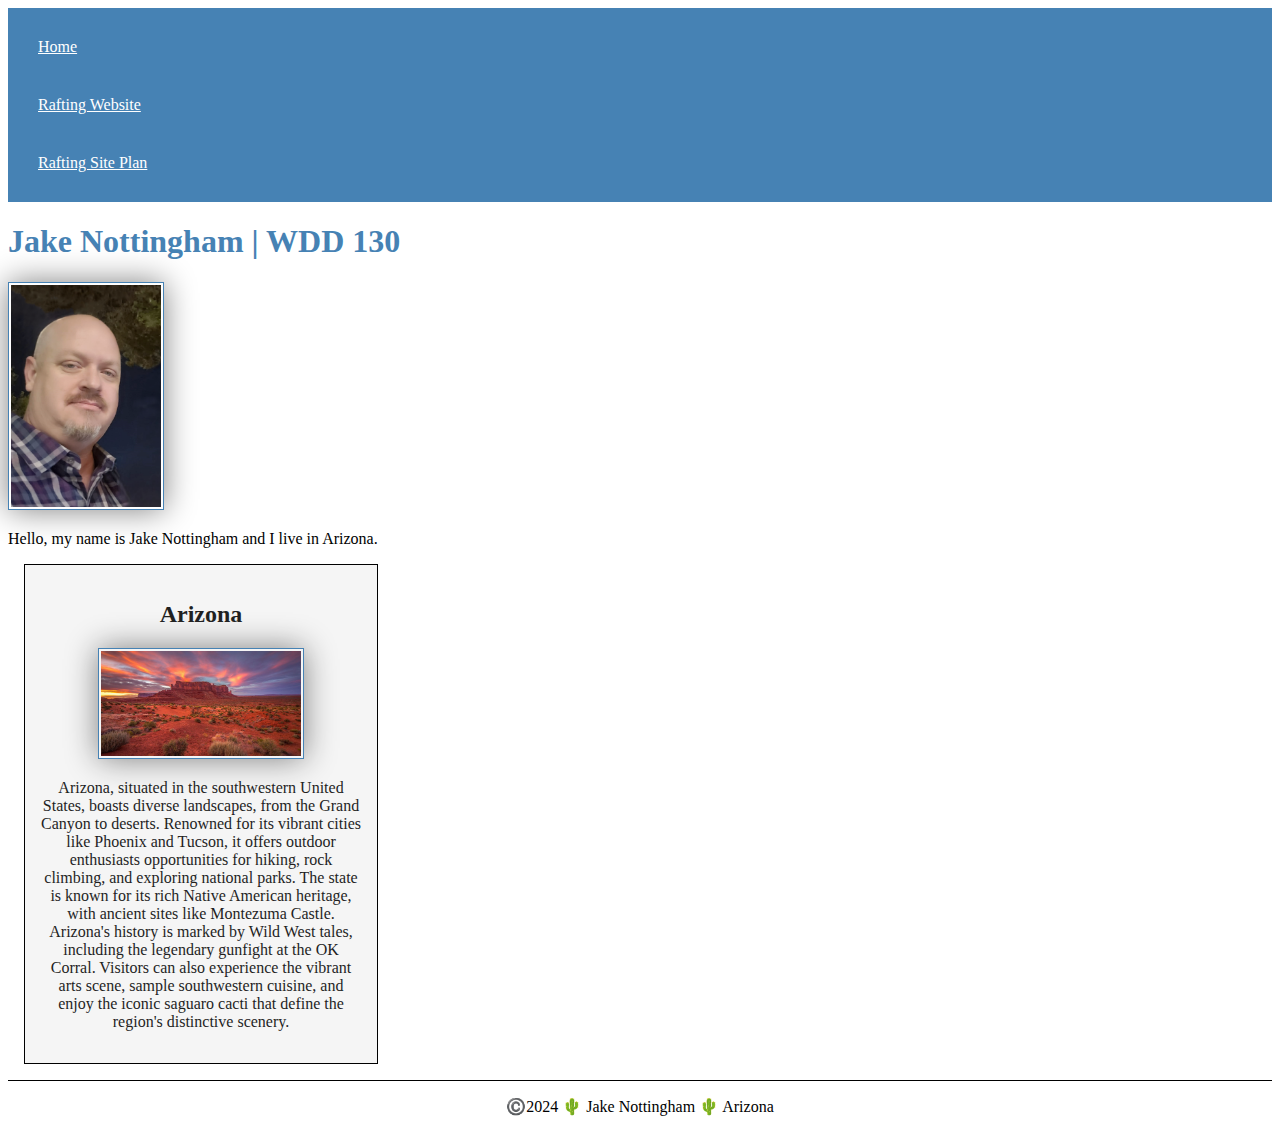
==== index.html @ 10b63672 "Merge branch 'main' of https://github.com/nottposse/wdd130" ====
<!DOCTYPE html>
<html lang="en-US">
    <head>
        <meta charset="utf-8">
        <meta name="viewport" content="width=device-width,initial-scale=1.0">
        <meta name="description" content="Rafting Site,Jake Nottingham,WWD 130">
        <meta name="author" content="Jake Nottingham">
        <title>Jake Nottingham | WDD 130</title>
        <link rel="stylesheet" href="styles/styles.css">
    </head>
    <body>
        <header>
            <nav>
                <a href="#">Home</a>
                <a href="wwr/">Rafting Website</a>
                <a href="wwr/site-plan-rafting.html">Rafting Site Plan</a>
            </nav>
        </header>
        <main>

            <h1>Jake Nottingham | WDD 130</h1>
            <img src="images/profile.png" alt="Hello, my name is Jake Nottingham" width="200">
            <p>Hello, my name is Jake Nottingham and I live in Arizona.</p>
        </main>
        <aside>
            <h2>Arizona</h2>
            <img src="images/Arizona.jpg" alt="Arizona Sunset">
            <p>Arizona, situated in the southwestern United States, boasts diverse landscapes, from the Grand Canyon to deserts. Renowned for its vibrant cities like Phoenix and Tucson, it offers outdoor enthusiasts opportunities for hiking, rock climbing, and exploring national parks. The state is known for its rich Native American heritage, with ancient sites like Montezuma Castle. Arizona's history is marked by Wild West tales, including the legendary gunfight at the OK Corral. Visitors can also experience the vibrant arts scene, sample southwestern cuisine, and enjoy the iconic saguaro cacti that define the region's distinctive scenery.</p>
        </aside>
        <footer>
            <p> ©️2024 🌵 Jake Nottingham 🌵 Arizona</p>
        </footer>
    </body>
</html>
---- styles/styles.css ----
nav {
    background-color: steelblue;
    padding: 10px;
}
nav a {
    color: white;
    display: block;
    padding: 20px;
}
h1 {
    color: steelblue;
}
img {
    width: 150px;
    height: auto;
    border: 1px solid steelblue;
    padding: 2px;
    box-shadow: 0 0 30px gray;
}
p {
    padding: 10px;
}
main {
    max-width: 840px;
}
aside {
    width: 20rem;
    margin: 1rem;
    border: 1px solid black;
    padding: 1rem;
    background-color: whitesmoke;
    color: rgb(31, 31, 31);
    text-align: center;
}
aside img {
    width: 200px;
    height: auto;
}
main img {
    width: 150px;
    height: auto;
}
p {padding: 0;}
footer {
    margin-top: 16px;
    border-top: 1px solid black;
    text-align: center;
}
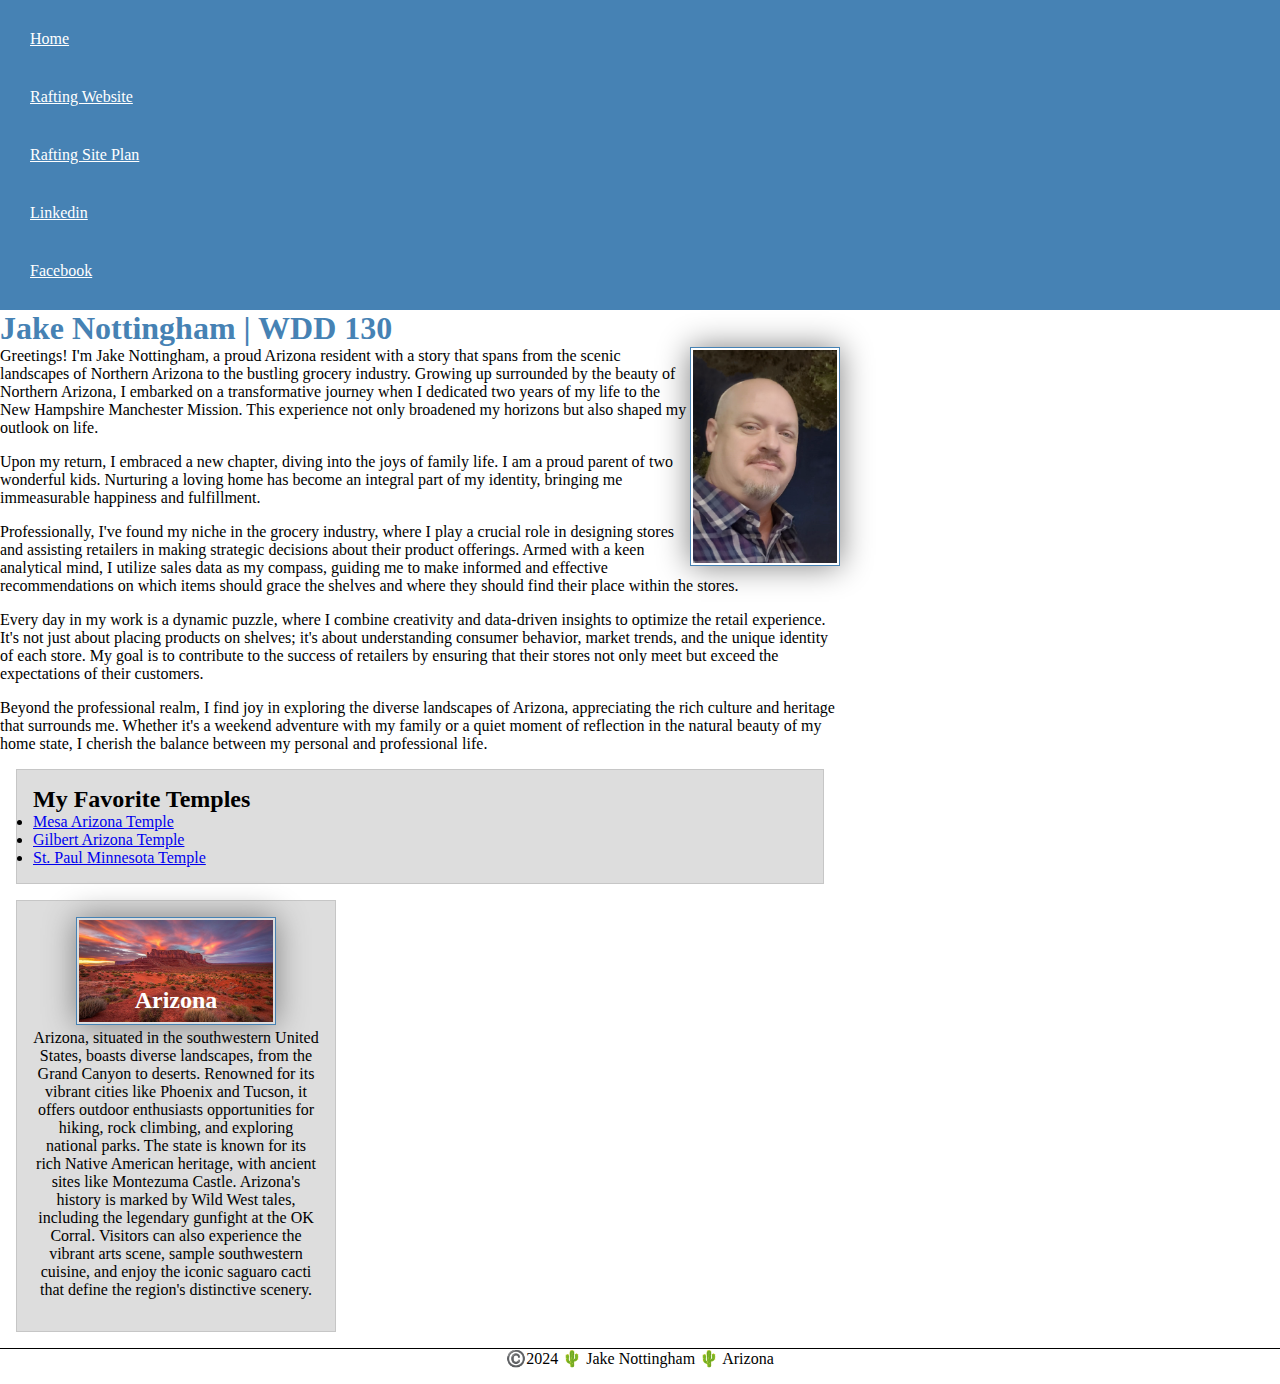
==== commit 0cab1954: "overlay-selectors" ====
--- a/index.html
+++ b/index.html
@@ -14,16 +14,28 @@
                 <a href="#">Home</a>
                 <a href="wwr/">Rafting Website</a>
                 <a href="wwr/site-plan-rafting.html">Rafting Site Plan</a>
+                <a href="https://www.linkedin.com/in/jacob-nottingham/" target="_blank">Linkedin</a>
+                <a href="https://www.facebook.com/Jnottingham01" target="_blank">Facebook</a>
             </nav>
         </header>
         <main>
 
             <h1>Jake Nottingham | WDD 130</h1>
             <img src="images/profile.png" alt="Hello, my name is Jake Nottingham" width="200">
-            <p>Hello, my name is Jake Nottingham and I live in Arizona.</p>
+            <p>Greetings! I'm Jake Nottingham, a proud Arizona resident with a story that spans from the scenic landscapes of Northern Arizona to the bustling grocery industry. Growing up surrounded by the beauty of Northern Arizona, I embarked on a transformative journey when I dedicated two years of my life to the New Hampshire Manchester Mission. This experience not only broadened my horizons but also shaped my outlook on life.</p>
+            <p>Upon my return, I embraced a new chapter, diving into the joys of family life. I am a proud parent of two wonderful kids. Nurturing a loving home has become an integral part of my identity, bringing me immeasurable happiness and fulfillment.</p>
+            <p>Professionally, I've found my niche in the grocery industry, where I play a crucial role in designing stores and assisting retailers in making strategic decisions about their product offerings. Armed with a keen analytical mind, I utilize sales data as my compass, guiding me to make informed and effective recommendations on which items should grace the shelves and where they should find their place within the stores.</p>
+            <p>Every day in my work is a dynamic puzzle, where I combine creativity and data-driven insights to optimize the retail experience. It's not just about placing products on shelves; it's about understanding consumer behavior, market trends, and the unique identity of each store. My goal is to contribute to the success of retailers by ensuring that their stores not only meet but exceed the expectations of their customers.</p>
+            <p>Beyond the professional realm, I find joy in exploring the diverse landscapes of Arizona, appreciating the rich culture and heritage that surrounds me. Whether it's a weekend adventure with my family or a quiet moment of reflection in the natural beauty of my home state, I cherish the balance between my personal and professional life.</p>
+            <ul class="box">
+                <h2>My Favorite Temples</h2>
+                <li><a href="https://www.churchofjesuschrist.org/temples/details/mesa-arizona-temple" target="_blank">Mesa Arizona Temple</a></li>
+                <li><a href="https://www.churchofjesuschrist.org/temples/details/gilbert-arizona-temple" target="_blank">Gilbert Arizona Temple</a></li>
+                <li><a href="https://www.churchofjesuschrist.org/temples/details/st.-paul-minnesota-temple" target="_blank">St. Paul Minnesota Temple</a></li>
+            </ul>
         </main>
-        <aside>
-            <h2>Arizona</h2>
+        <aside class="box">
+            <h2 class="overlay-heading">Arizona</h2>
             <img src="images/Arizona.jpg" alt="Arizona Sunset">
             <p>Arizona, situated in the southwestern United States, boasts diverse landscapes, from the Grand Canyon to deserts. Renowned for its vibrant cities like Phoenix and Tucson, it offers outdoor enthusiasts opportunities for hiking, rock climbing, and exploring national parks. The state is known for its rich Native American heritage, with ancient sites like Montezuma Castle. Arizona's history is marked by Wild West tales, including the legendary gunfight at the OK Corral. Visitors can also experience the vibrant arts scene, sample southwestern cuisine, and enjoy the iconic saguaro cacti that define the region's distinctive scenery.</p>
         </aside>
@@ -31,4 +43,5 @@
             <p> ©️2024 🌵 Jake Nottingham 🌵 Arizona</p>
         </footer>
     </body>
+    <!--Last modified: January 25, 2024-->
 </html>--- a/styles/styles.css
+++ b/styles/styles.css
@@ -1,3 +1,8 @@
+* {
+    margin: 0;
+    padding: 0;
+    box-sizing: border-box;
+}
 nav {
     background-color: steelblue;
     padding: 10px;
@@ -19,12 +24,14 @@
 }
 p {
     padding: 10px;
+    margin-bottom: 1em;
 }
 main {
     max-width: 840px;
 }
 aside {
-    width: 20rem;
+    position: relative;
+    width: 20em;
     margin: 1rem;
     border: 1px solid black;
     padding: 1rem;
@@ -32,11 +39,14 @@
     color: rgb(31, 31, 31);
     text-align: center;
 }
+
 aside img {
     width: 200px;
     height: auto;
 }
+
 main img {
+    float: right;
     width: 150px;
     height: auto;
 }
@@ -45,4 +55,19 @@
     margin-top: 16px;
     border-top: 1px solid black;
     text-align: center;
+}
+/* Class Selectors */
+.box {
+    margin: 1rem;
+    border: 1px solid rgba(0, 0, 0, .1);
+    padding: 1rem;
+    background-color: #ddd;
+    color: #000;
+}
+.overlay-heading {
+    position: absolute;
+    top: 23%;
+    left: 50%;
+    transform: translate(-50%, -50%);
+    color: white;
 }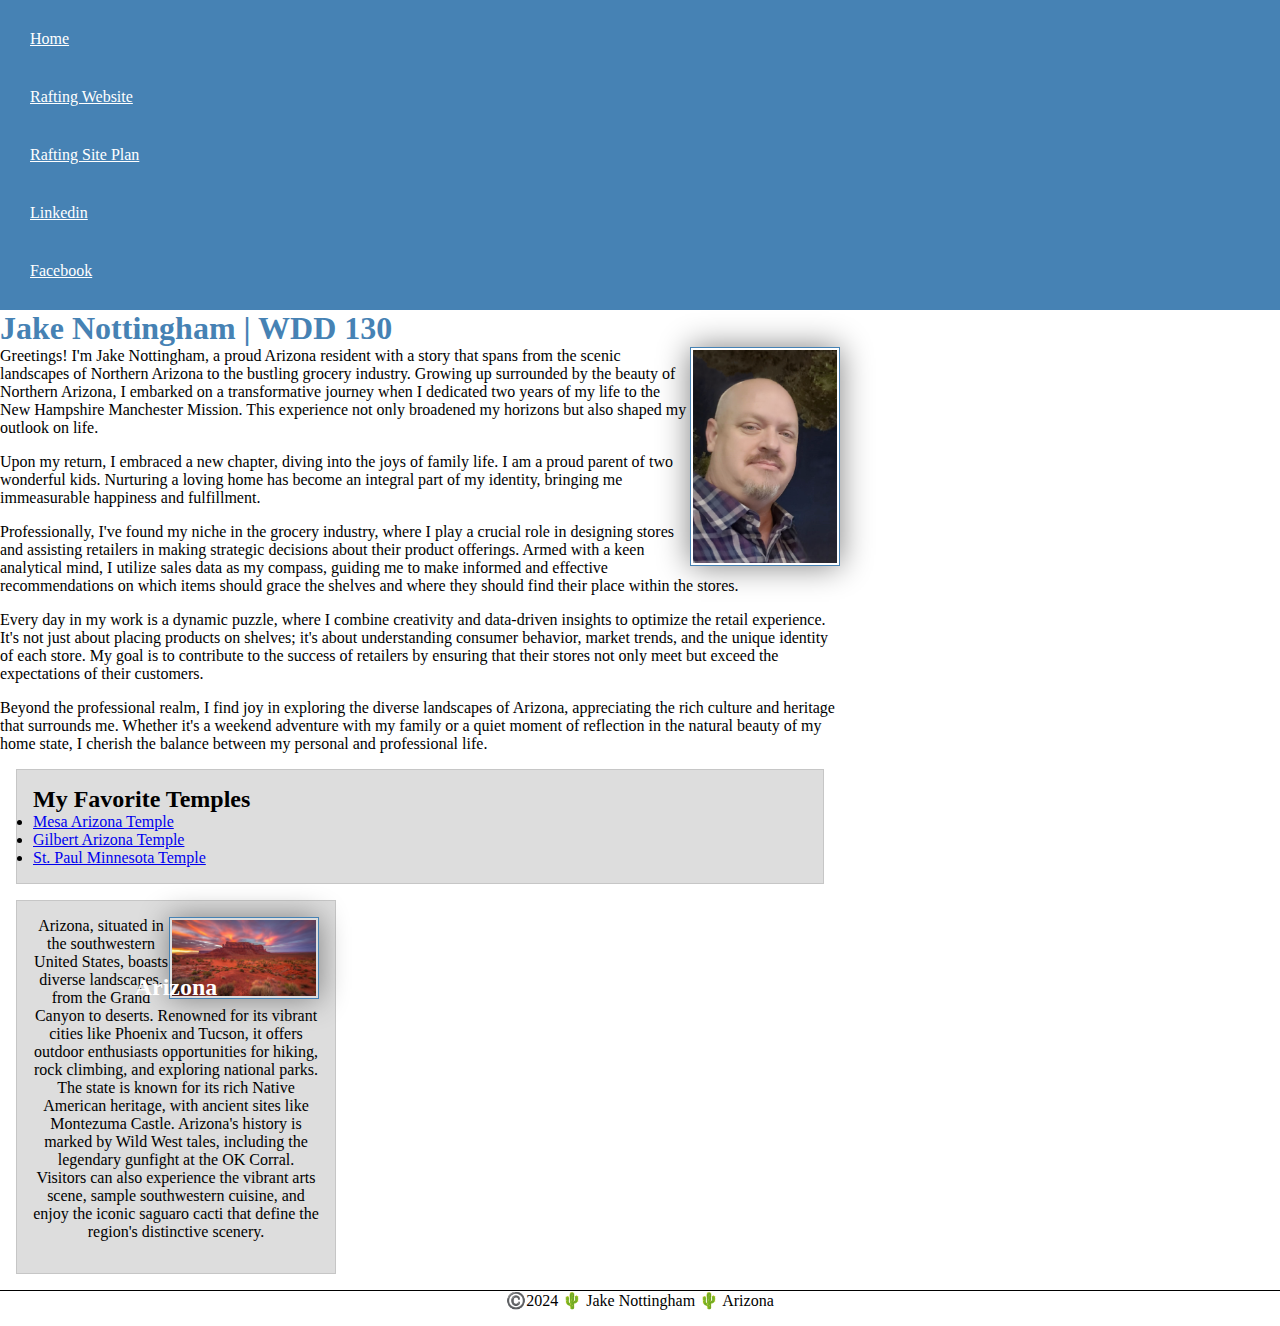
==== commit 9306476e: "a" ====
--- a/index.html
+++ b/index.html
@@ -19,7 +19,6 @@
             </nav>
         </header>
         <main>
-
             <h1>Jake Nottingham | WDD 130</h1>
             <img src="images/profile.png" alt="Hello, my name is Jake Nottingham" width="200">
             <p>Greetings! I'm Jake Nottingham, a proud Arizona resident with a story that spans from the scenic landscapes of Northern Arizona to the bustling grocery industry. Growing up surrounded by the beauty of Northern Arizona, I embarked on a transformative journey when I dedicated two years of my life to the New Hampshire Manchester Mission. This experience not only broadened my horizons but also shaped my outlook on life.</p>
@@ -33,12 +32,12 @@
                 <li><a href="https://www.churchofjesuschrist.org/temples/details/gilbert-arizona-temple" target="_blank">Gilbert Arizona Temple</a></li>
                 <li><a href="https://www.churchofjesuschrist.org/temples/details/st.-paul-minnesota-temple" target="_blank">St. Paul Minnesota Temple</a></li>
             </ul>
+            <aside class="box">
+                <h2 class="overlay-heading">Arizona</h2>
+                <img src="images/Arizona.jpg" alt="Arizona Sunset">
+                <p>Arizona, situated in the southwestern United States, boasts diverse landscapes, from the Grand Canyon to deserts. Renowned for its vibrant cities like Phoenix and Tucson, it offers outdoor enthusiasts opportunities for hiking, rock climbing, and exploring national parks. The state is known for its rich Native American heritage, with ancient sites like Montezuma Castle. Arizona's history is marked by Wild West tales, including the legendary gunfight at the OK Corral. Visitors can also experience the vibrant arts scene, sample southwestern cuisine, and enjoy the iconic saguaro cacti that define the region's distinctive scenery.</p>
+            </aside>
         </main>
-        <aside class="box">
-            <h2 class="overlay-heading">Arizona</h2>
-            <img src="images/Arizona.jpg" alt="Arizona Sunset">
-            <p>Arizona, situated in the southwestern United States, boasts diverse landscapes, from the Grand Canyon to deserts. Renowned for its vibrant cities like Phoenix and Tucson, it offers outdoor enthusiasts opportunities for hiking, rock climbing, and exploring national parks. The state is known for its rich Native American heritage, with ancient sites like Montezuma Castle. Arizona's history is marked by Wild West tales, including the legendary gunfight at the OK Corral. Visitors can also experience the vibrant arts scene, sample southwestern cuisine, and enjoy the iconic saguaro cacti that define the region's distinctive scenery.</p>
-        </aside>
         <footer>
             <p> ©️2024 🌵 Jake Nottingham 🌵 Arizona</p>
         </footer>
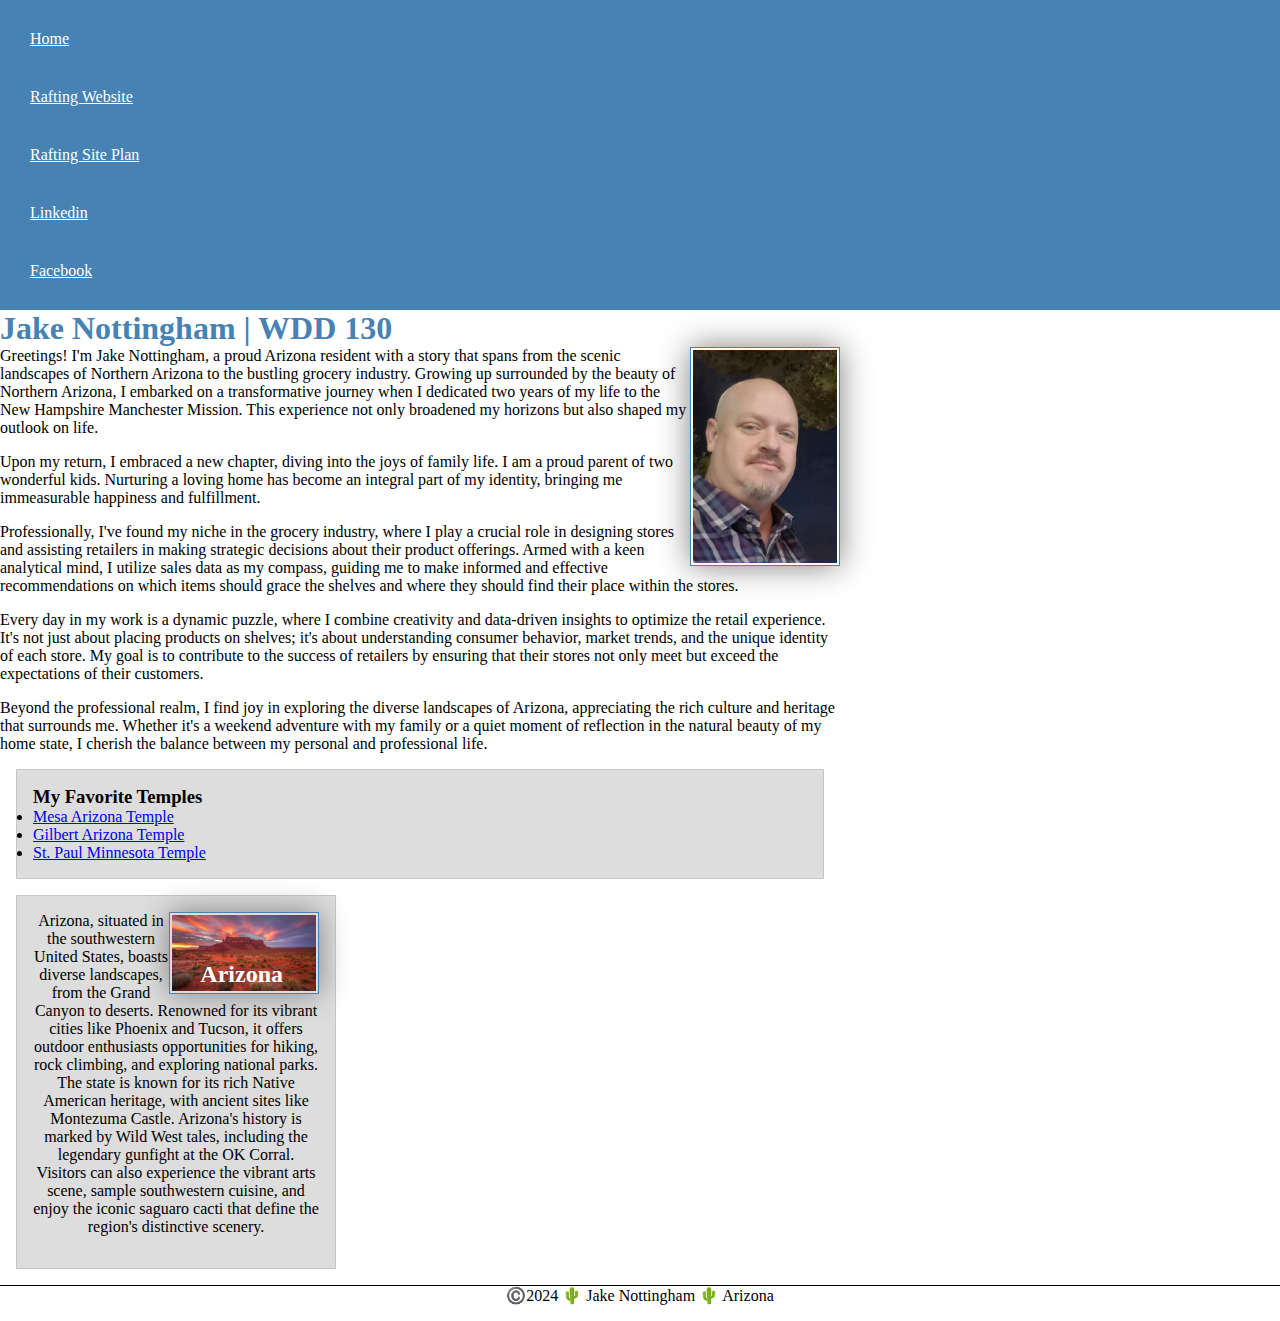
==== commit b5cae0e6: "overlayfix" ====
--- a/index.html
+++ b/index.html
@@ -27,7 +27,7 @@
             <p>Every day in my work is a dynamic puzzle, where I combine creativity and data-driven insights to optimize the retail experience. It's not just about placing products on shelves; it's about understanding consumer behavior, market trends, and the unique identity of each store. My goal is to contribute to the success of retailers by ensuring that their stores not only meet but exceed the expectations of their customers.</p>
             <p>Beyond the professional realm, I find joy in exploring the diverse landscapes of Arizona, appreciating the rich culture and heritage that surrounds me. Whether it's a weekend adventure with my family or a quiet moment of reflection in the natural beauty of my home state, I cherish the balance between my personal and professional life.</p>
             <ul class="box">
-                <h2>My Favorite Temples</h2>
+                <h3>My Favorite Temples</h3>
                 <li><a href="https://www.churchofjesuschrist.org/temples/details/mesa-arizona-temple" target="_blank">Mesa Arizona Temple</a></li>
                 <li><a href="https://www.churchofjesuschrist.org/temples/details/gilbert-arizona-temple" target="_blank">Gilbert Arizona Temple</a></li>
                 <li><a href="https://www.churchofjesuschrist.org/temples/details/st.-paul-minnesota-temple" target="_blank">St. Paul Minnesota Temple</a></li>
--- a/styles/styles.css
+++ b/styles/styles.css
@@ -39,7 +39,10 @@
     color: rgb(31, 31, 31);
     text-align: center;
 }
+aside h2 {
+    position: absolute;
 
+}
 aside img {
     width: 200px;
     height: auto;
@@ -66,8 +69,7 @@
 }
 .overlay-heading {
     position: absolute;
-    top: 23%;
-    left: 50%;
-    transform: translate(-50%, -50%);
+    top: 65px;
+    right: 52px;
     color: white;
 }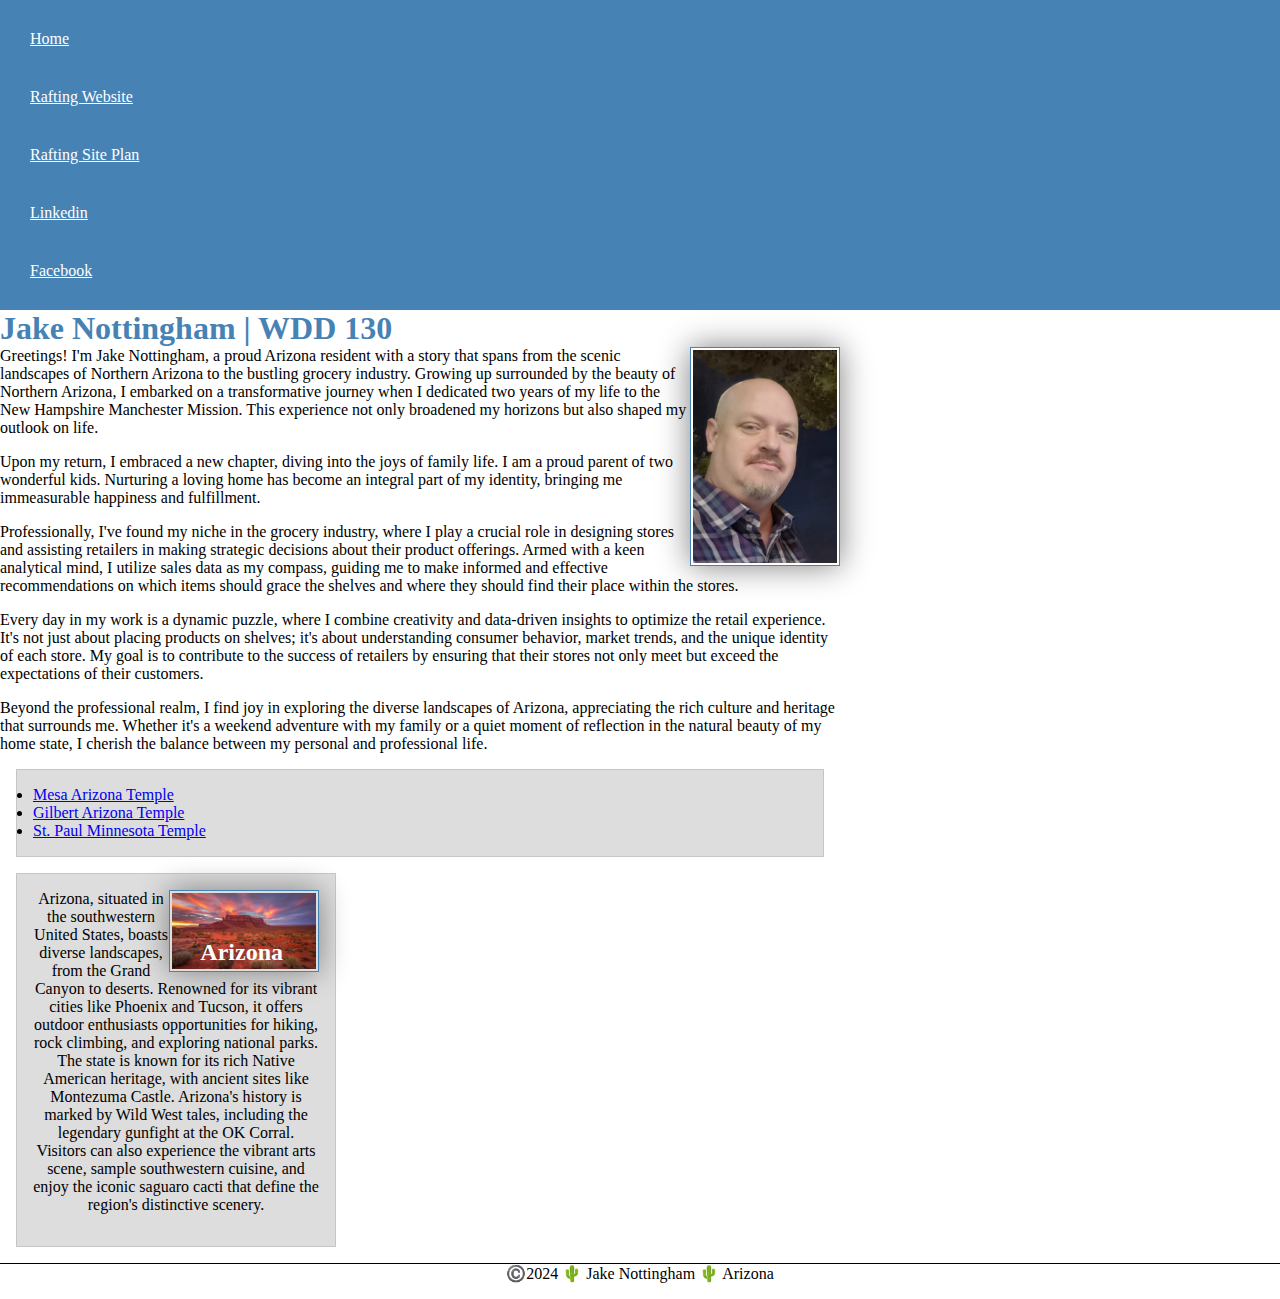
==== commit a17e5d1e: "h" ====
--- a/index.html
+++ b/index.html
@@ -27,7 +27,6 @@
             <p>Every day in my work is a dynamic puzzle, where I combine creativity and data-driven insights to optimize the retail experience. It's not just about placing products on shelves; it's about understanding consumer behavior, market trends, and the unique identity of each store. My goal is to contribute to the success of retailers by ensuring that their stores not only meet but exceed the expectations of their customers.</p>
             <p>Beyond the professional realm, I find joy in exploring the diverse landscapes of Arizona, appreciating the rich culture and heritage that surrounds me. Whether it's a weekend adventure with my family or a quiet moment of reflection in the natural beauty of my home state, I cherish the balance between my personal and professional life.</p>
             <ul class="box">
-                <h3>My Favorite Temples</h3>
                 <li><a href="https://www.churchofjesuschrist.org/temples/details/mesa-arizona-temple" target="_blank">Mesa Arizona Temple</a></li>
                 <li><a href="https://www.churchofjesuschrist.org/temples/details/gilbert-arizona-temple" target="_blank">Gilbert Arizona Temple</a></li>
                 <li><a href="https://www.churchofjesuschrist.org/temples/details/st.-paul-minnesota-temple" target="_blank">St. Paul Minnesota Temple</a></li>
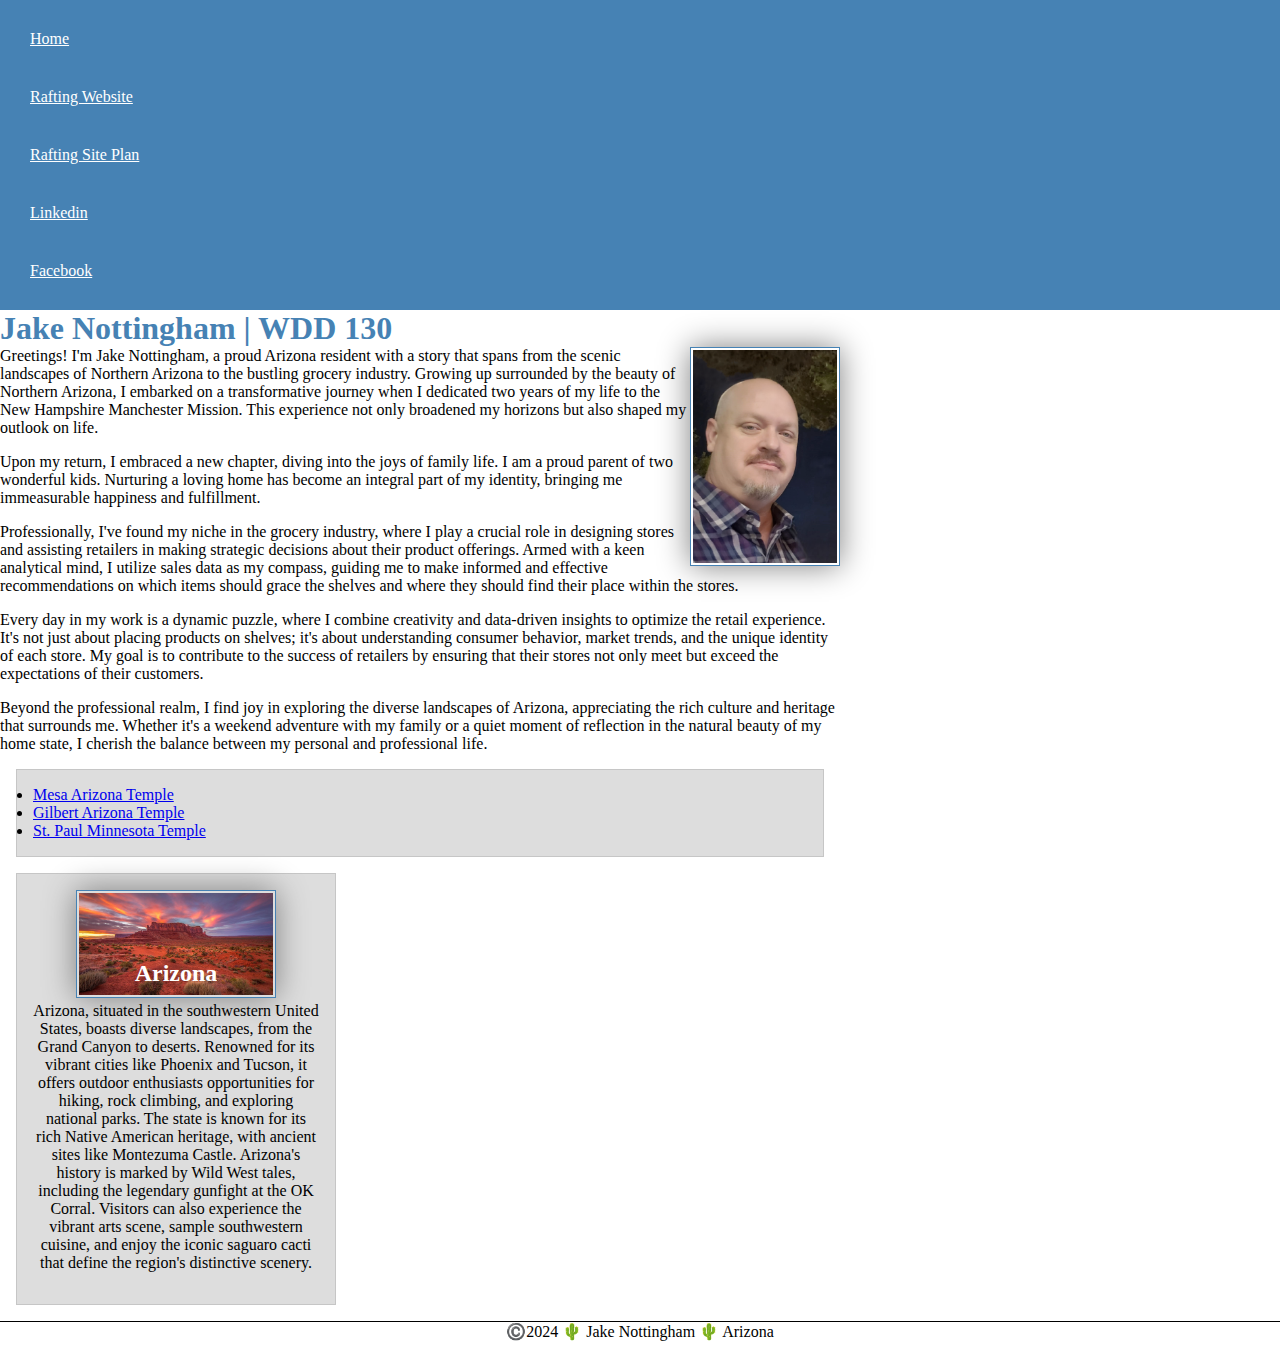
==== commit 7e0657aa: "asidefix" ====
--- a/index.html
+++ b/index.html
@@ -31,12 +31,12 @@
                 <li><a href="https://www.churchofjesuschrist.org/temples/details/gilbert-arizona-temple" target="_blank">Gilbert Arizona Temple</a></li>
                 <li><a href="https://www.churchofjesuschrist.org/temples/details/st.-paul-minnesota-temple" target="_blank">St. Paul Minnesota Temple</a></li>
             </ul>
-            <aside class="box">
-                <h2 class="overlay-heading">Arizona</h2>
-                <img src="images/Arizona.jpg" alt="Arizona Sunset">
-                <p>Arizona, situated in the southwestern United States, boasts diverse landscapes, from the Grand Canyon to deserts. Renowned for its vibrant cities like Phoenix and Tucson, it offers outdoor enthusiasts opportunities for hiking, rock climbing, and exploring national parks. The state is known for its rich Native American heritage, with ancient sites like Montezuma Castle. Arizona's history is marked by Wild West tales, including the legendary gunfight at the OK Corral. Visitors can also experience the vibrant arts scene, sample southwestern cuisine, and enjoy the iconic saguaro cacti that define the region's distinctive scenery.</p>
-            </aside>
         </main>
+        <aside class="box">
+            <h2 class="overlay-heading">Arizona</h2>
+            <img src="images/Arizona.jpg" alt="Arizona Sunset">
+            <p>Arizona, situated in the southwestern United States, boasts diverse landscapes, from the Grand Canyon to deserts. Renowned for its vibrant cities like Phoenix and Tucson, it offers outdoor enthusiasts opportunities for hiking, rock climbing, and exploring national parks. The state is known for its rich Native American heritage, with ancient sites like Montezuma Castle. Arizona's history is marked by Wild West tales, including the legendary gunfight at the OK Corral. Visitors can also experience the vibrant arts scene, sample southwestern cuisine, and enjoy the iconic saguaro cacti that define the region's distinctive scenery.</p>
+        </aside>
         <footer>
             <p> ©️2024 🌵 Jake Nottingham 🌵 Arizona</p>
         </footer>
--- a/styles/styles.css
+++ b/styles/styles.css
@@ -69,7 +69,8 @@
 }
 .overlay-heading {
     position: absolute;
-    top: 65px;
-    right: 52px;
+    top: 23%;
+    left: 50%;
+    transform: translate(-50%, -50%);
     color: white;
 }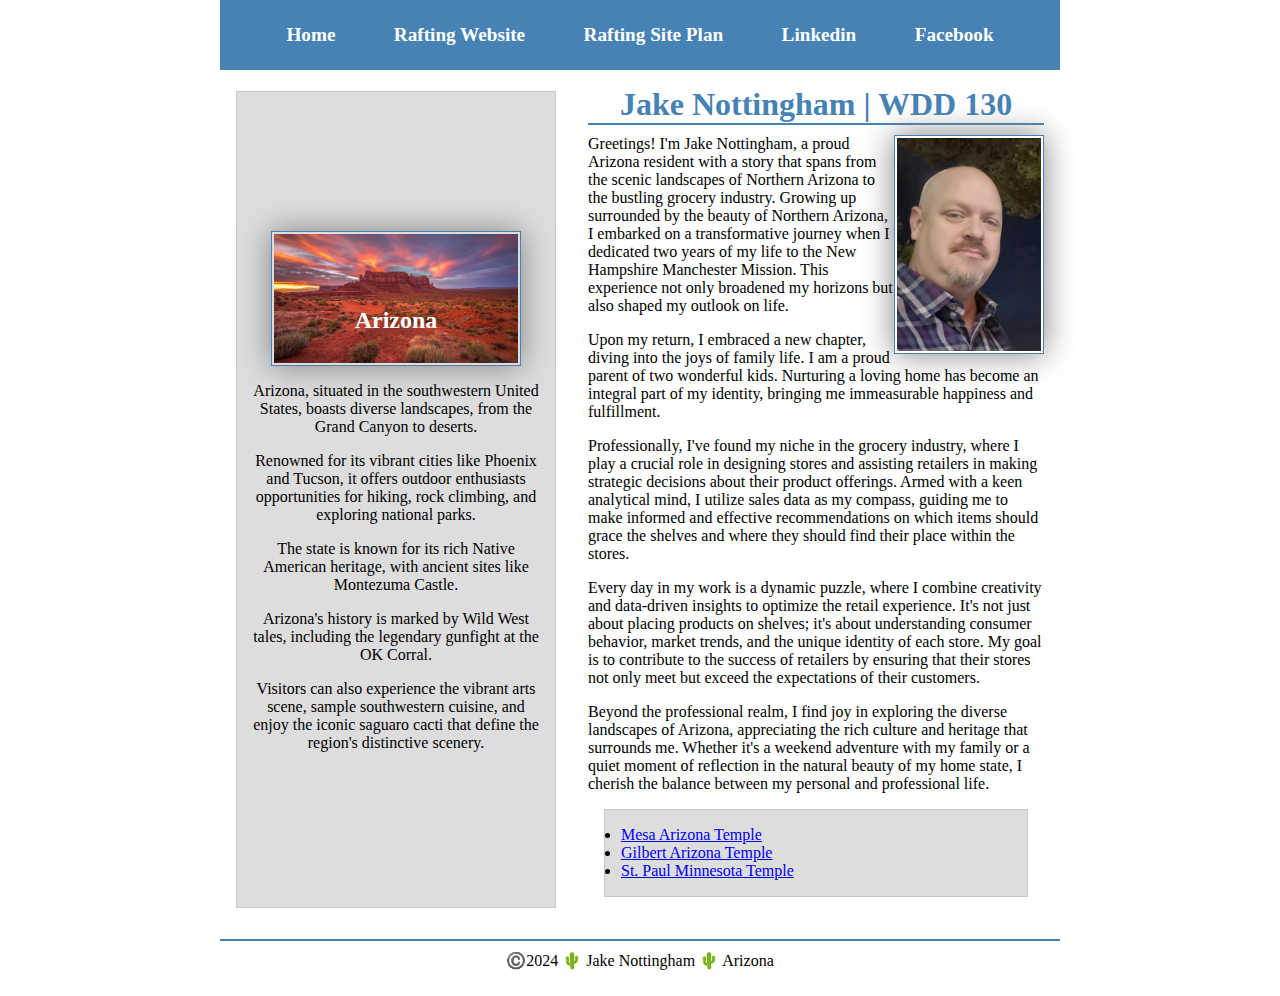
==== commit 2083f17a: "Grid" ====
--- a/index.html
+++ b/index.html
@@ -18,25 +18,32 @@
                 <a href="https://www.facebook.com/Jnottingham01" target="_blank">Facebook</a>
             </nav>
         </header>
-        <main>
-            <h1>Jake Nottingham | WDD 130</h1>
-            <img src="images/profile.png" alt="Hello, my name is Jake Nottingham" width="200">
-            <p>Greetings! I'm Jake Nottingham, a proud Arizona resident with a story that spans from the scenic landscapes of Northern Arizona to the bustling grocery industry. Growing up surrounded by the beauty of Northern Arizona, I embarked on a transformative journey when I dedicated two years of my life to the New Hampshire Manchester Mission. This experience not only broadened my horizons but also shaped my outlook on life.</p>
-            <p>Upon my return, I embraced a new chapter, diving into the joys of family life. I am a proud parent of two wonderful kids. Nurturing a loving home has become an integral part of my identity, bringing me immeasurable happiness and fulfillment.</p>
-            <p>Professionally, I've found my niche in the grocery industry, where I play a crucial role in designing stores and assisting retailers in making strategic decisions about their product offerings. Armed with a keen analytical mind, I utilize sales data as my compass, guiding me to make informed and effective recommendations on which items should grace the shelves and where they should find their place within the stores.</p>
-            <p>Every day in my work is a dynamic puzzle, where I combine creativity and data-driven insights to optimize the retail experience. It's not just about placing products on shelves; it's about understanding consumer behavior, market trends, and the unique identity of each store. My goal is to contribute to the success of retailers by ensuring that their stores not only meet but exceed the expectations of their customers.</p>
-            <p>Beyond the professional realm, I find joy in exploring the diverse landscapes of Arizona, appreciating the rich culture and heritage that surrounds me. Whether it's a weekend adventure with my family or a quiet moment of reflection in the natural beauty of my home state, I cherish the balance between my personal and professional life.</p>
-            <ul class="box">
-                <li><a href="https://www.churchofjesuschrist.org/temples/details/mesa-arizona-temple" target="_blank">Mesa Arizona Temple</a></li>
-                <li><a href="https://www.churchofjesuschrist.org/temples/details/gilbert-arizona-temple" target="_blank">Gilbert Arizona Temple</a></li>
-                <li><a href="https://www.churchofjesuschrist.org/temples/details/st.-paul-minnesota-temple" target="_blank">St. Paul Minnesota Temple</a></li>
-            </ul>
-        </main>
-        <aside class="box">
-            <h2 class="overlay-heading">Arizona</h2>
-            <img src="images/Arizona.jpg" alt="Arizona Sunset">
-            <p>Arizona, situated in the southwestern United States, boasts diverse landscapes, from the Grand Canyon to deserts. Renowned for its vibrant cities like Phoenix and Tucson, it offers outdoor enthusiasts opportunities for hiking, rock climbing, and exploring national parks. The state is known for its rich Native American heritage, with ancient sites like Montezuma Castle. Arizona's history is marked by Wild West tales, including the legendary gunfight at the OK Corral. Visitors can also experience the vibrant arts scene, sample southwestern cuisine, and enjoy the iconic saguaro cacti that define the region's distinctive scenery.</p>
-        </aside>
+        <div class="grid">
+            <main>
+                <h1>Jake Nottingham | WDD 130</h1>
+                <img src="images/profile.png" alt="Hello, my name is Jake Nottingham" width="200">
+                <p>Greetings! I'm Jake Nottingham, a proud Arizona resident with a story that spans from the scenic landscapes of Northern Arizona to the bustling grocery industry. Growing up surrounded by the beauty of Northern Arizona, I embarked on a transformative journey when I dedicated two years of my life to the New Hampshire Manchester Mission. This experience not only broadened my horizons but also shaped my outlook on life.</p>
+                <p>Upon my return, I embraced a new chapter, diving into the joys of family life. I am a proud parent of two wonderful kids. Nurturing a loving home has become an integral part of my identity, bringing me immeasurable happiness and fulfillment.</p>
+                <p>Professionally, I've found my niche in the grocery industry, where I play a crucial role in designing stores and assisting retailers in making strategic decisions about their product offerings. Armed with a keen analytical mind, I utilize sales data as my compass, guiding me to make informed and effective recommendations on which items should grace the shelves and where they should find their place within the stores.</p>
+                <p>Every day in my work is a dynamic puzzle, where I combine creativity and data-driven insights to optimize the retail experience. It's not just about placing products on shelves; it's about understanding consumer behavior, market trends, and the unique identity of each store. My goal is to contribute to the success of retailers by ensuring that their stores not only meet but exceed the expectations of their customers.</p>
+                <p>Beyond the professional realm, I find joy in exploring the diverse landscapes of Arizona, appreciating the rich culture and heritage that surrounds me. Whether it's a weekend adventure with my family or a quiet moment of reflection in the natural beauty of my home state, I cherish the balance between my personal and professional life.</p>
+                <ul class="box">
+                    <li><a href="https://www.churchofjesuschrist.org/temples/details/mesa-arizona-temple" target="_blank">Mesa Arizona Temple</a></li>
+                    <li><a href="https://www.churchofjesuschrist.org/temples/details/gilbert-arizona-temple" target="_blank">Gilbert Arizona Temple</a></li>
+                    <li><a href="https://www.churchofjesuschrist.org/temples/details/st.-paul-minnesota-temple" target="_blank">St. Paul Minnesota Temple</a></li>
+                </ul>
+            </main>
+            <aside class="box">
+                <h2 class="overlay-heading">Arizona</h2>
+                <img src="images/Arizona.jpg" alt="Arizona Sunset">
+                <p></p>
+                <p>Arizona, situated in the southwestern United States, boasts diverse landscapes, from the Grand Canyon to deserts. </p>
+                <P>Renowned for its vibrant cities like Phoenix and Tucson, it offers outdoor enthusiasts opportunities for hiking, rock climbing, and exploring national parks.</P>
+                <p>The state is known for its rich Native American heritage, with ancient sites like Montezuma Castle.</p>
+                <p>Arizona's history is marked by Wild West tales, including the legendary gunfight at the OK Corral.</p>
+                <p>Visitors can also experience the vibrant arts scene, sample southwestern cuisine, and enjoy the iconic saguaro cacti that define the region's distinctive scenery.</p>
+            </aside>
+         </div>
         <footer>
             <p> ©️2024 🌵 Jake Nottingham 🌵 Arizona</p>
         </footer>
--- a/styles/styles.css
+++ b/styles/styles.css
@@ -3,17 +3,31 @@
     padding: 0;
     box-sizing: border-box;
 }
+header, .grid, footer {
+    max-width: 840px;
+    margin: 0 auto;
+    
+}
 nav {
     background-color: steelblue;
-    padding: 10px;
+    padding: 1rem;
+    display: flex;
+    justify-content: space-evenly;
+    align-items: center;
 }
 nav a {
+    display: block;
+    padding: 0.5rem;
+    text-decoration: none;
+    font-size: 1.2rem;
+    font-weight: 700;
     color: white;
-    display: block;
-    padding: 20px;
 }
 h1 {
     color: steelblue;
+    border-bottom: 2px solid steelblue;
+    margin-bottom: 10px;
+    text-align: center;
 }
 img {
     width: 150px;
@@ -26,25 +40,13 @@
     padding: 10px;
     margin-bottom: 1em;
 }
-main {
-    max-width: 840px;
-}
-aside {
-    position: relative;
-    width: 20em;
-    margin: 1rem;
-    border: 1px solid black;
-    padding: 1rem;
-    background-color: whitesmoke;
-    color: rgb(31, 31, 31);
-    text-align: center;
-}
+
 aside h2 {
     position: absolute;
 
 }
 aside img {
-    width: 200px;
+    width: 250px;
     height: auto;
 }
 
@@ -55,8 +57,9 @@
 }
 p {padding: 0;}
 footer {
-    margin-top: 16px;
-    border-top: 1px solid black;
+    margin-top: 10px;
+    border-top: 2px solid steelblue;
+    padding: 10px;
     text-align: center;
 }
 /* Class Selectors */
@@ -69,8 +72,35 @@
 }
 .overlay-heading {
     position: absolute;
-    top: 23%;
+    top: 28%;
     left: 50%;
     transform: translate(-50%, -50%);
     color: white;
+}
+.grid {
+    display: grid;
+    grid-template-columns: 1fr 3fr; /* Adjust columns as needed */
+    grid-template-rows: auto 1fr; /* Set rows to auto 1fr for equal height */
+    align-items: center;
+}
+main {
+    grid-column: 2/3;
+    margin: 1rem;
+}
+aside {
+    display: flex;
+    flex-direction: column;
+    justify-content: center;
+    align-items: center;
+    position: relative;
+    width: 20em;
+    border: 1px solid black;
+    padding: 1rem;
+    background-color: whitesmoke;
+    color: rgb(31, 31, 31);
+    text-align: center;
+    height: 95%;
+    grid-column: 1/2;
+    grid-row: 1/2;
+
 }